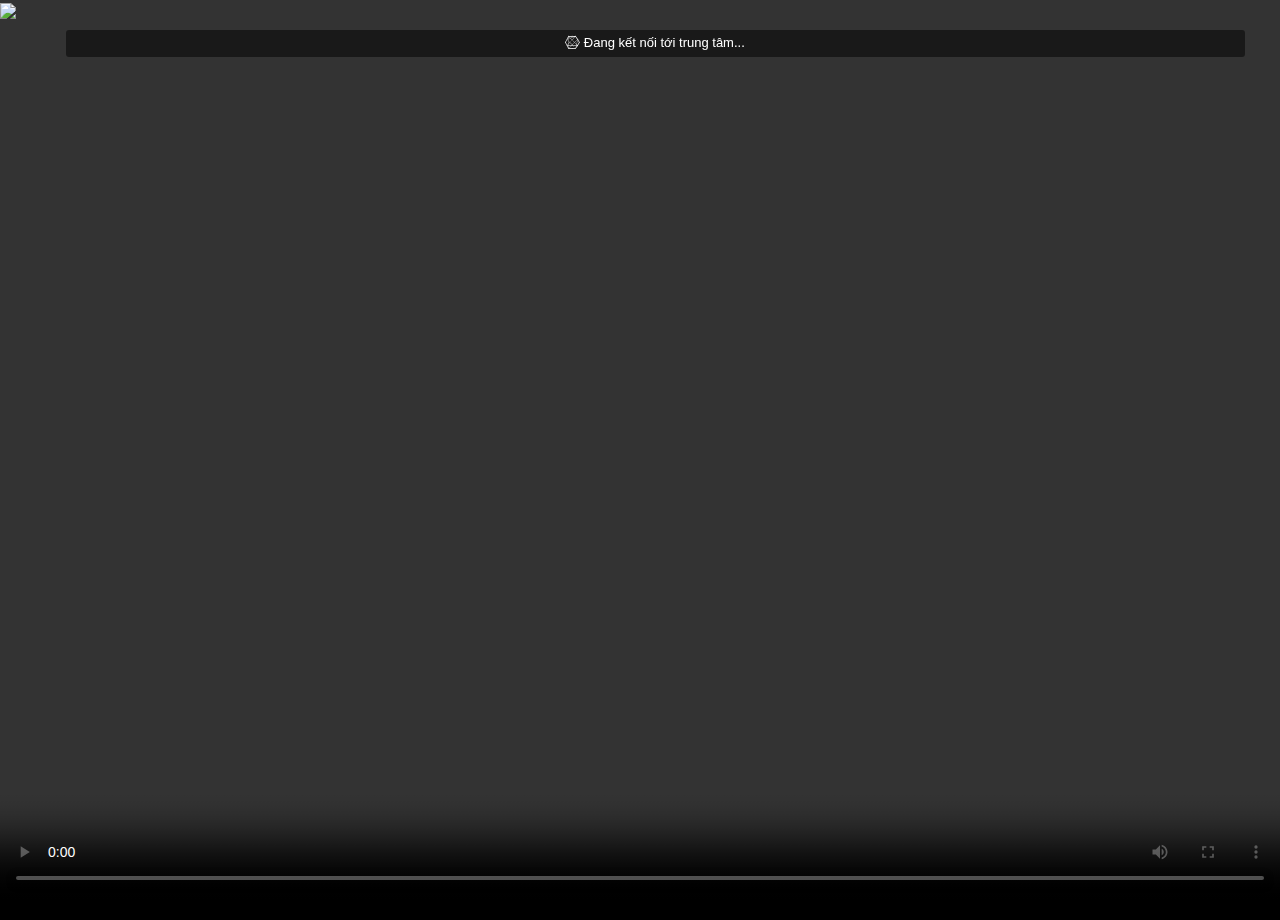
==== index.html @ f98b8103 "Update index.html" ====
<!DOCTYPE HTML>
<html>
<head>
	<meta http-equiv="content-type" content="text/html" />
	<meta name="author" content="Memo Travel" />

	<title>Untitled 1</title>

    <link href="botrap/css/bootstrap.min.css" rel="stylesheet" />
    <link href="css/page.css" rel="stylesheet" />
    <link rel="stylesheet" href="iconfont/css/font-awesome.min.css" />
    <link rel="stylesheet" href="animate/animate.css" />
    <!-- jQuery (necessary for Bootstrap's JavaScript plugins) -->
    <script src="jquery/jquery-3.2.1.min.js"></script>
    <script src="call/peer.min.js"></script>
    <!-- Include all compiled plugins (below), or include individual files as needed -->
    <script src="botrap/js/bootstrap.min.js"></script>
     <script src="https://cdn.socket.io/socket.io-1.4.5.js"></script>
        <script>
            var socket = io("https://dongdoi.herokuapp.com/");
        </script>
    <!-- X ly cuoc goi -->
    <script src="call/call.js"></script>


</head>

<body>

        <div class="row">
                <div class="col-sm-12">
											<div class="clChat" ><img src="http://anhdep.pro/wp-content/uploads/2015/07/hoa-tulip-8.jpg" /></div>
                      <video id="bgvid" controls="true">

                        </video>
                        <div id="polina">

                        <div class="clsAfterVideo"><i class="fa fa-connectdevelop animated infinite flipOutY" aria-hidden="true"></i>  Đang kết nối tới trung tâm...</div>
                        </div>
                </div>
        </div>


</body>
</html>
---- css/page.css ----
body {
  margin: 0;
  background: #000;
   overflow:hidden;
}
video {
    position: fixed;
    top: 50%;
    left: 50%;
    min-width: 100%;
    min-height: 100%;
    width: auto;
    height: auto;
    z-index: -100;
    transform: translateX(-50%) translateY(-50%);
  background-size: cover;
  transition: 1s opacity;
}
.stopfade {
   opacity: .5;
}

#polina {
    position: absolute;
  font-family: Agenda-Light, Agenda Light, Agenda, Arial Narrow, sans-serif;
  font-weight:100;
  color: white;
  font-size: 1.2rem;
  width: 100%;
  height: 100vh;

}

#polina .button {
    text-align: center;
  display: block;
  width: 90%;
  padding: .4rem;
  border: none;
  margin: 1rem auto;
  font-size: 1.3rem;
  background: rgba(0,0,0,0.5);

  color: #fff;
  border-radius: 3px;
  cursor: pointer;
  transition: .3s background;
  font-family: Agenda-Light, Agenda Light, Agenda, Arial Narrow, sans-serif;
}
/*
#polina button:hover {
   background: rgba(255,255,255,0.23);
   color: #EC660D;
}
*/

#polina .clsAfterVideo{
     text-align: center;
  display: block;
  width: 90%;
  padding: .4rem;
  border: none;
  margin: 1rem auto;
  font-size: 1.3rem;
  background: rgba(0,0,0,0.5);

  border-radius: 3px;
  cursor: pointer;
  transition: .3s background;
  font-family: Agenda-Light, Agenda Light, Agenda, Arial Narrow, sans-serif;
}

@media screen and (max-width: 500px) {
  div{width:100%;}

  #polina .button {
    margin-top: 60%;

  }
  #polina .clsAfterVideo {
    margin-top: 60%;
  

  }

}
@media screen and (max-device-width: 800px) {
  html { background: url(https://thenewcode.com/assets/images/polina.jpg) #000 no-repeat center center fixed; }

}
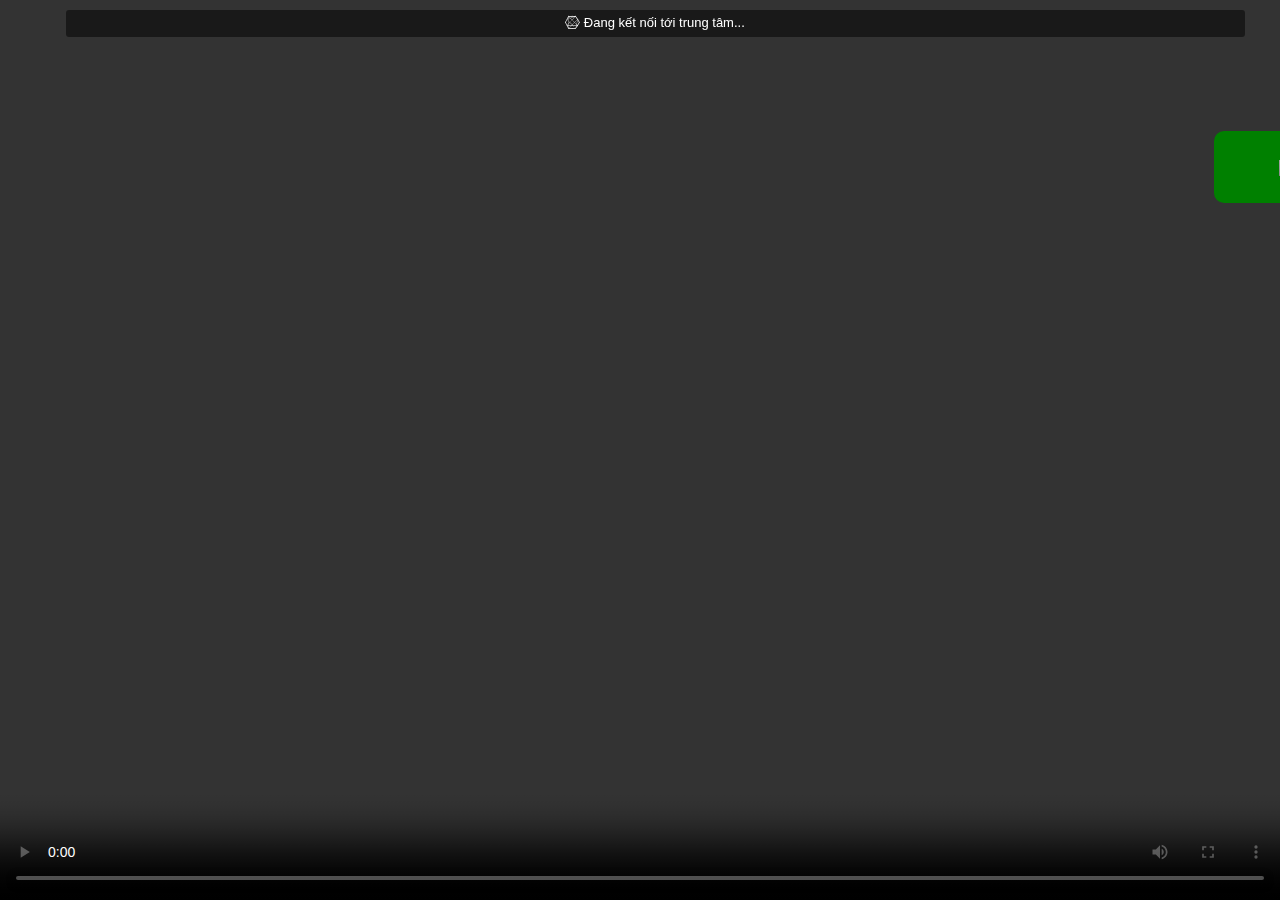
==== commit e1d36002: "Update index.html" ====
--- a/index.html
+++ b/index.html
@@ -29,7 +29,7 @@
 
         <div class="row">
                 <div class="col-sm-12">
-											<div class="clChat" ><img src="http://anhdep.pro/wp-content/uploads/2015/07/hoa-tulip-8.jpg" /></div>
+											<div class="clChat" ><img src="http://nhahanghuongsen.com.vn/wp-content/uploads/2012/07/ga-quay1.jpg" /></div>
                       <video id="bgvid" controls="true">
 
                         </video>
--- a/css/page.css
+++ b/css/page.css
@@ -19,6 +19,31 @@
 }
 .stopfade {
    opacity: .5;
+}
+.clChat{
+      position: absolute;
+      right:-20%;
+      padding-left: 5%;
+      padding-right: 20%;
+      padding-top: 2%;
+      padding-bottom: 2%;
+      margin-top: 10%;
+      background: green;
+      color: #fff;
+      font-weight: bold;
+      max-height: 200px;
+      overflow: hidden;
+      font-size: 1em;
+      display: inline-block;
+      -moz-border-bottom-left-radius: 10px;
+      -moz-border-top-left-radius: 10px;
+       border-bottom-left-radius: 10px;
+       border-top-left-radius: 10px;
+
+}
+.clChat img{
+        max-width: 200px;
+        max-height: 200px;
 }
 
 #polina {
@@ -80,7 +105,7 @@
   }
   #polina .clsAfterVideo {
     margin-top: 60%;
-  
+
 
   }
 
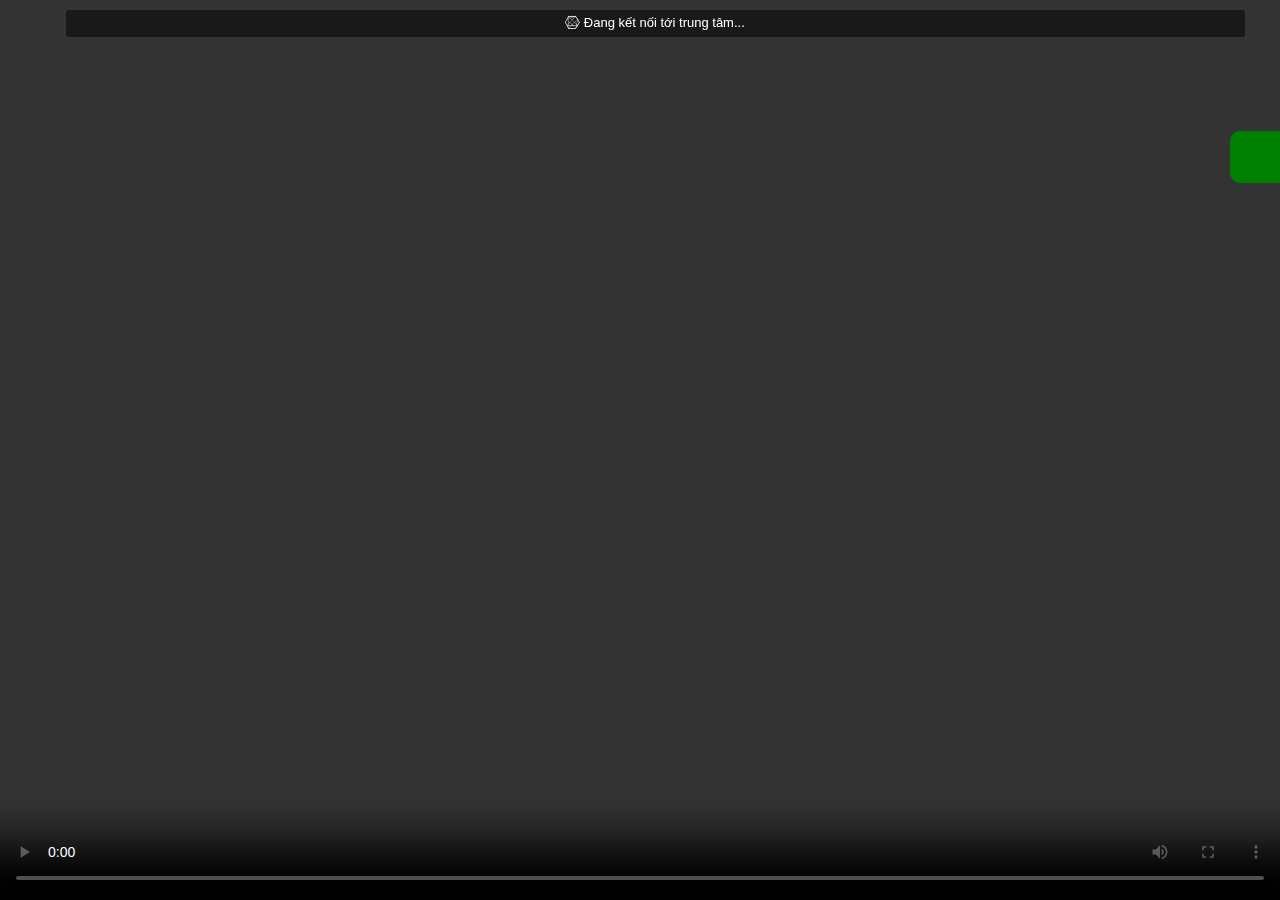
==== commit 20be7267: "Add files via upload" ====
--- a/index.html
+++ b/index.html
@@ -22,6 +22,9 @@
     <!-- X ly cuoc goi -->
     <script src="call/call.js"></script>
 
+		<!-- Xu ly chat -->
+		<script src="call/chatCall.js"></script>
+
 
 </head>
 
@@ -29,7 +32,7 @@
 
         <div class="row">
                 <div class="col-sm-12">
-											<div class="clChat" ><img src="http://nhahanghuongsen.com.vn/wp-content/uploads/2012/07/ga-quay1.jpg" /></div>
+											<div class="clChat" ></div>
                       <video id="bgvid" controls="true">
 
                         </video>
--- a/css/page.css
+++ b/css/page.css
@@ -45,6 +45,25 @@
         max-width: 200px;
         max-height: 200px;
 }
+
+.clsChatSubAdmin{
+      position: absolute;
+      width: 100%;
+      position: fixed;
+      bottom: 50px;
+}
+.clsChatSubAdmin p{
+  cursor: pointer;
+}
+.clsChatBox textarea{
+  background: transparent;
+  color: white;
+  width: 100%;
+  padding: 2%;
+  resize: none;
+}
+
+
 
 #polina {
     position: absolute;
@@ -114,3 +133,8 @@
   html { background: url(https://thenewcode.com/assets/images/polina.jpg) #000 no-repeat center center fixed; }
 
 }
+
+/*chung*/
+.padding-10{
+  padding-right: 100%;
+}
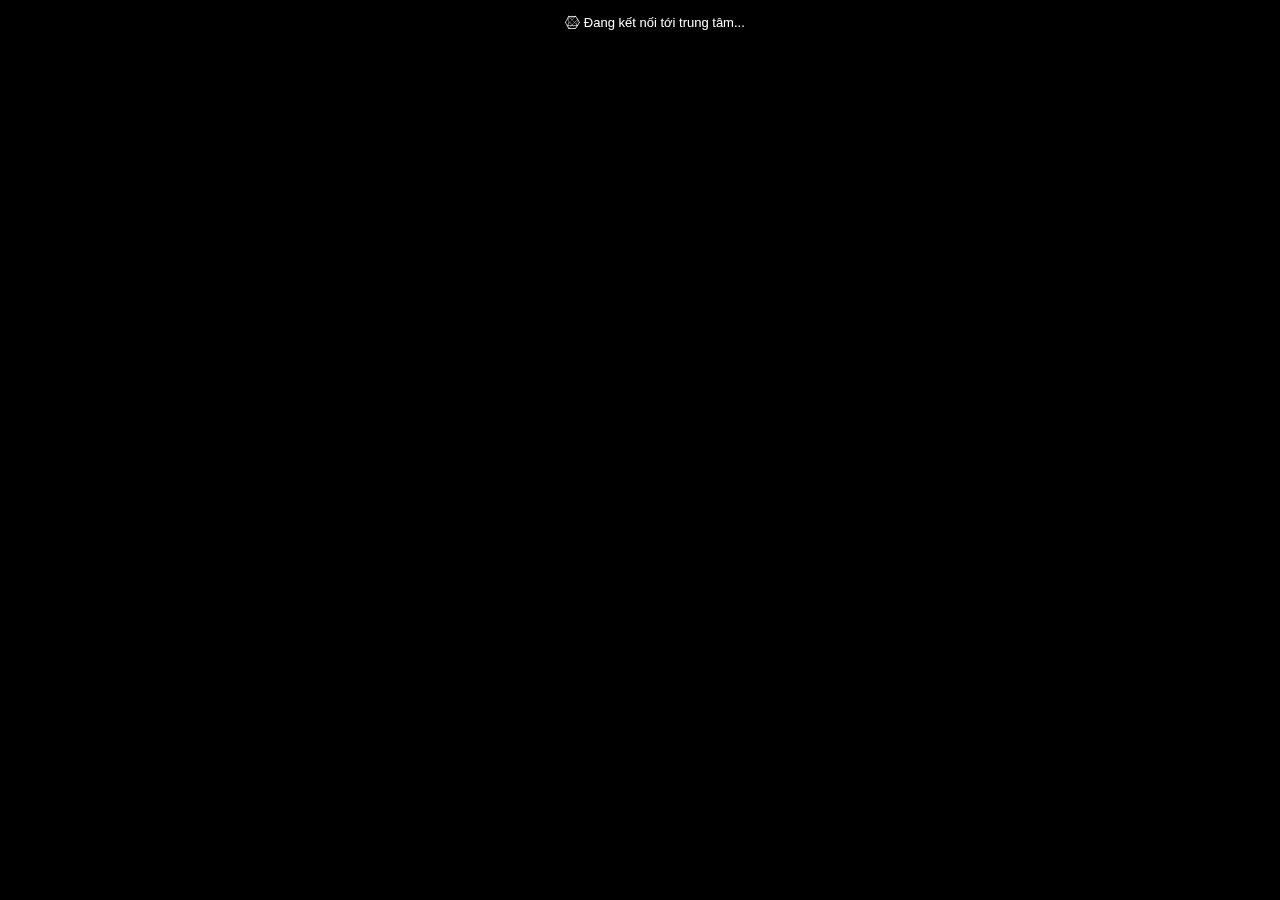
==== commit afd28f50: "Update index.html" ====
--- a/index.html
+++ b/index.html
@@ -4,7 +4,7 @@
 	<meta http-equiv="content-type" content="text/html" />
 	<meta name="author" content="Memo Travel" />
 
-	<title>Untitled 1</title>
+	<title>Video Team</title>
 
     <link href="botrap/css/bootstrap.min.css" rel="stylesheet" />
     <link href="css/page.css" rel="stylesheet" />
@@ -33,7 +33,7 @@
         <div class="row">
                 <div class="col-sm-12">
 											<div class="clChat" ></div>
-                      <video id="bgvid" controls="true">
+                      <video id="bgvid" poster="http://www.chothuexe.org.vn/web/images/logo.png" id="bgvid">
 
                         </video>
                         <div id="polina">
--- a/css/page.css
+++ b/css/page.css
@@ -135,6 +135,6 @@
 }
 
 /*chung*/
-.padding-10{
-  padding-right: 100%;
+.w-100{
+  width: 100%;
 }
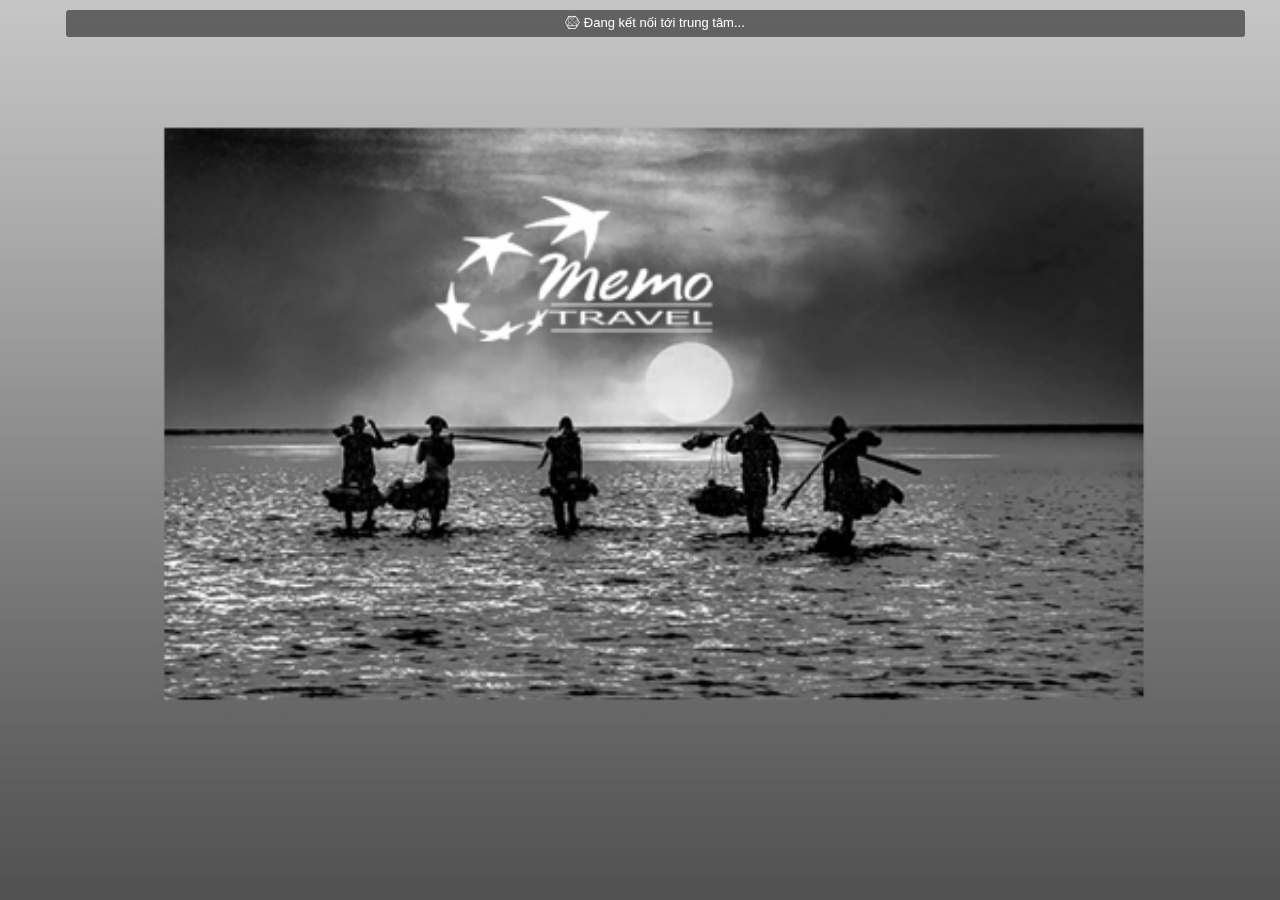
==== commit e47c7c22: "Update index.html" ====
--- a/index.html
+++ b/index.html
@@ -33,7 +33,7 @@
         <div class="row">
                 <div class="col-sm-12">
 											<div class="clChat" ></div>
-                      <video id="bgvid" poster="http://www.chothuexe.org.vn/web/images/logo.png" id="bgvid">
+                      <video id="bgvid" poster="https://minhtung404.github.io/chym/images/hinhTeam2.jpg" id="bgvid">
 
                         </video>
                         <div id="polina">
--- a/css/page.css
+++ b/css/page.css
@@ -129,10 +129,12 @@
   }
 
 }
+/*
 @media screen and (max-device-width: 800px) {
   html { background: url(https://thenewcode.com/assets/images/polina.jpg) #000 no-repeat center center fixed; }
 
 }
+*/
 
 /*chung*/
 .w-100{
